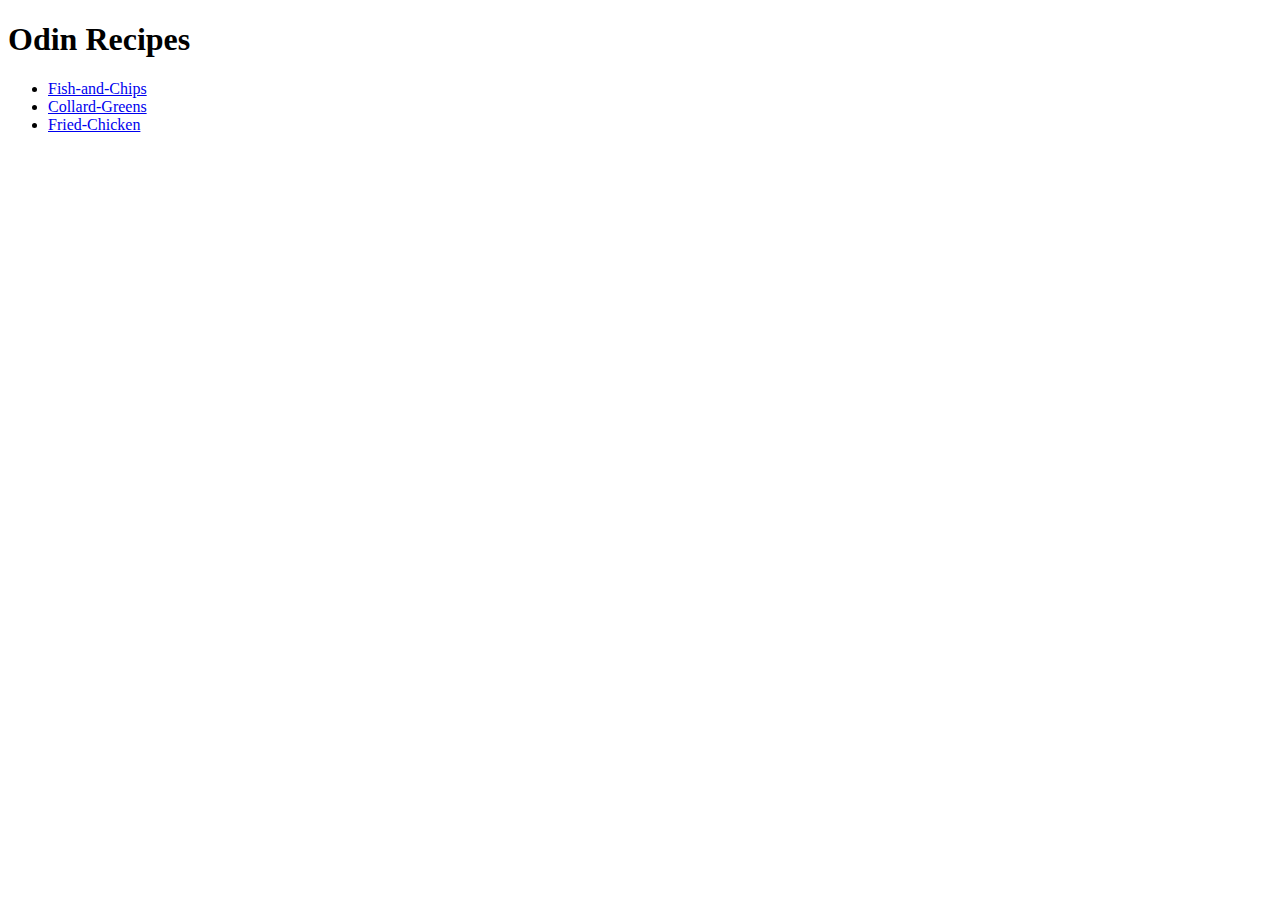
==== index.html @ c2edc4bc "Check over the things that matter" ====
<!DOCTYPE html>
<html lang="en">
<head>
<meta charset="UTF-8">
<title> Recipes Galore!</title>
</head>
<!-- make sure you check your code's validity-->
<body>
<h1>Odin Recipes</h1>
<ul>
<li><a href="recipes/chip.html">Fish-and-Chips</a></li>
<li><a href="recipes/collard-greens.html">Collard-Greens</a></li>
<li><a href="recipes/southern-chicken.html">Fried-Chicken</a></li>
</ul>
</body>
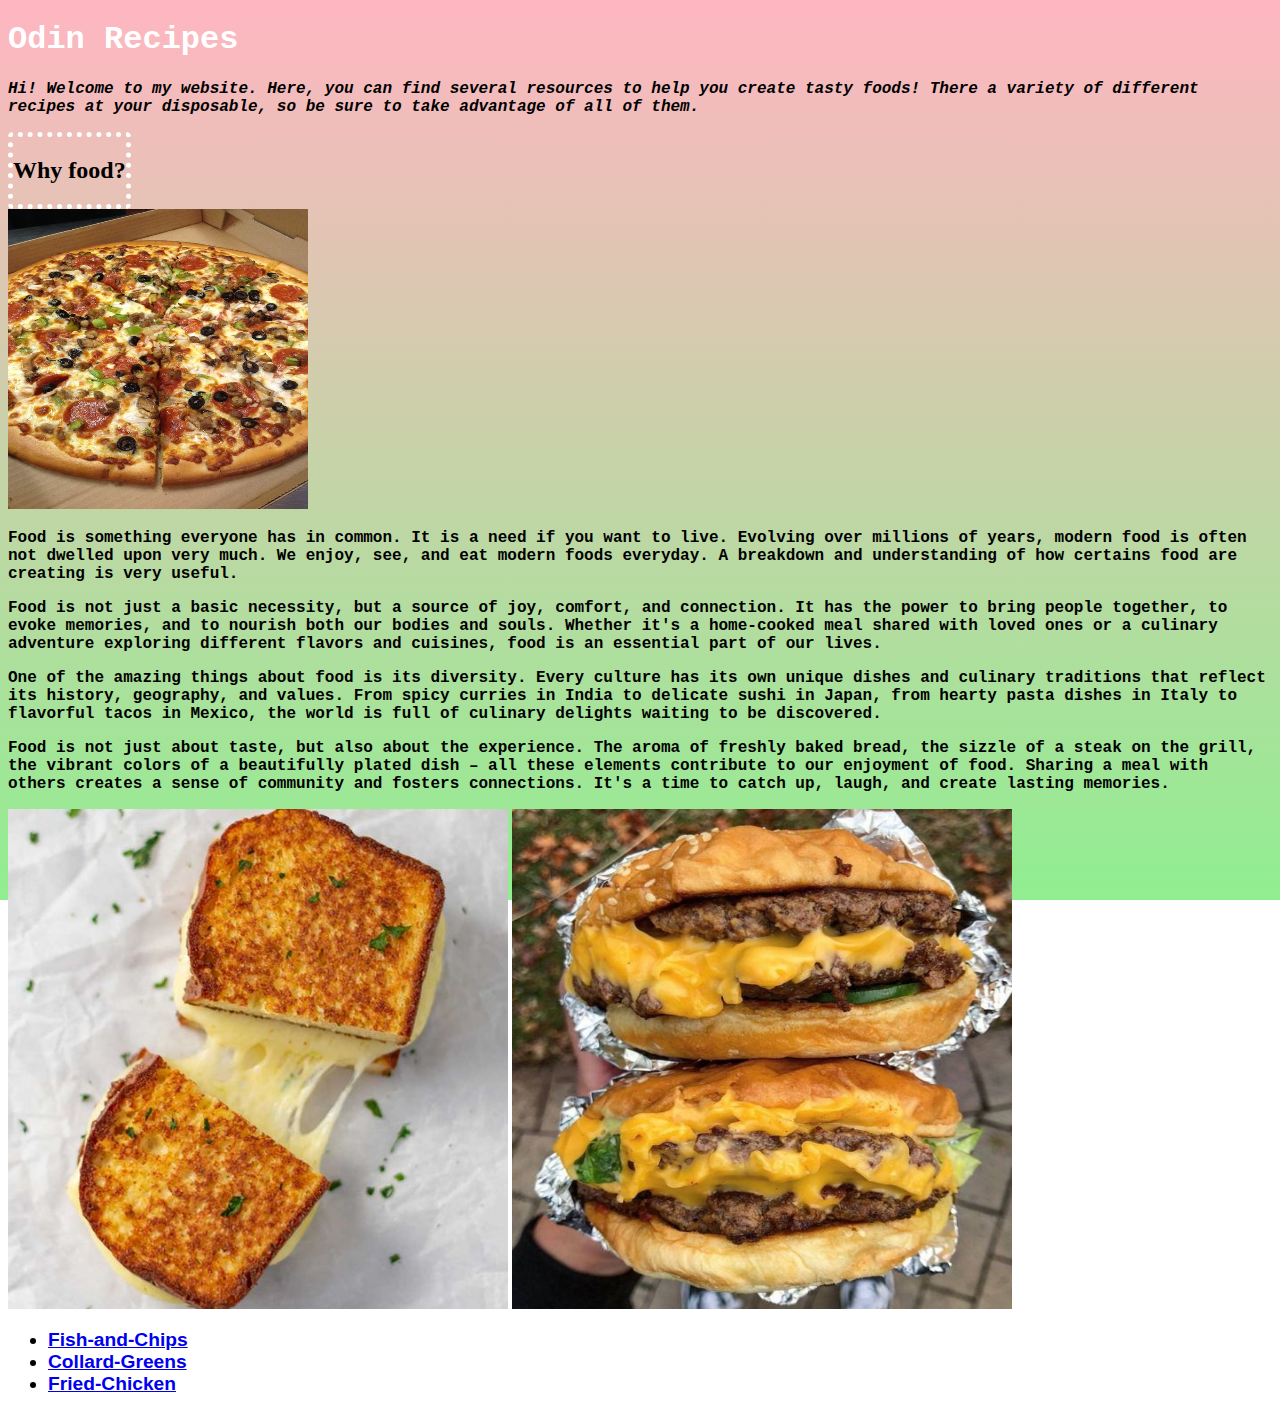
==== commit 68710ee1: "Wrap imgs around txt. Use more borders." ====
--- a/index.html
+++ b/index.html
@@ -3,14 +3,33 @@
 <head>
 <meta charset="UTF-8">
 <title> Recipes Galore!</title>
+<link rel="stylesheet" href="style.css">
 </head>
 <!-- make sure you check your code's validity-->
 <body>
-<h1>Odin Recipes</h1>
+    <h1 class="header1">Odin Recipes</h1>
+<p class="Food0">Hi! Welcome to my website. Here, you can find several resources to help you create tasty foods! There a variety of different recipes at your disposable, so be sure to take advantage of all of them.</p>
+<div class="header2">
+
+    <h2>Why food?</h2>
+</div>
+<img class="img1" src="c75b3eb43e2adae23a68889d5da5341d.jpg" alt="pic of pizza" width="300" height="300">
+<p class="Food1">Food is something everyone has in common. It is a need if you want to live. Evolving over millions of years, modern food is often not dwelled upon very much. We enjoy, see, and eat modern foods everyday. A breakdown and understanding of how certains food are creating is very useful.</p>
+
+<div class="Food1"><p>Food is not just a basic necessity, but a source of joy, comfort, and connection. It has the power to bring people together, to evoke memories, and to nourish both our bodies and souls. Whether it's a home-cooked meal shared with loved ones or a culinary adventure exploring different flavors and cuisines, food is an essential part of our lives.</p></div>
+
+<div class="Food2"><p>One of the amazing things about food is its diversity. Every culture has its own unique dishes and culinary traditions that reflect its history, geography, and values. From spicy curries in India to delicate sushi in Japan, from hearty pasta dishes in Italy to flavorful tacos in Mexico, the world is full of culinary delights waiting to be discovered.</p></div>
+
+<div class="Food2"><p>Food is not just about taste, but also about the experience. The aroma of freshly baked bread, the sizzle of a steak on the grill, the vibrant colors of a beautifully plated dish – all these elements contribute to our enjoyment of food. Sharing a meal with others creates a sense of community and fosters connections. It's a time to catch up, laugh, and create lasting memories.</p></div>
+
+
+<img src="cheesytoast.jpg" alt="img of taast" width="500" height="500">
+<img src="f9b219e32195ba1e3550bd49a48bf60d.jpg" alt="pic of hamburger" width="500" height="500">
+<!--Seperate-->
 <ul>
-<li><a href="recipes/chip.html">Fish-and-Chips</a></li>
-<li><a href="recipes/collard-greens.html">Collard-Greens</a></li>
-<li><a href="recipes/southern-chicken.html">Fried-Chicken</a></li>
+<li class="link1"><a href="recipes/chip.html">Fish-and-Chips</a></li>
+<li class="link2"><a href="recipes/collard-greens.html">Collard-Greens</a></li>
+<li class="link3"><a href="recipes/southern-chicken.html">Fried-Chicken</a></li>
 </ul>
 </body>
 
--- a/style.css
+++ b/style.css
@@ -0,0 +1,65 @@
+body{ background: linear-gradient(lightpink,lightgreen);
+background-position: center;
+background-repeat: no-repeat;
+background-attachment: fixed;
+
+}
+
+.header1{ 
+font-weight: bolder;
+ font-family:'Courier New', Courier, monospace;
+ width: fit-content; color: white;
+
+}
+
+.header2{ border-spacing: 0cap;
+    border:dotted;
+    border-radius: 5px;
+    border-color:white;
+    border-width:5px;
+    width: fit-content;
+    border-spacing: 0px;
+    text-wrap: wrap;
+    word-wrap: break-word;
+    
+    
+
+
+    
+
+}
+
+.Food0{ font-size: medium;
+    font-weight: bold;
+    font-family: 'Courier New', Courier, monospace;
+    font-style: italic;
+    
+
+}
+.Food1{ font-size: medium;
+    font-weight: bold;
+    font-family: 'Courier New', Courier, monospace;
+
+}
+
+.Food2{ font-family: 'Courier New', Courier, monospace
+    ; font-size: medium;
+    font-weight: bold;
+}
+/*seperate*/
+.link1{ font-family: 'Lucida Sans', 'Lucida Sans Regular', 'Lucida Grande', 'Lucida Sans Unicode', Geneva, Verdana, sans-serif;
+font-size:larger;
+font-weight: bolder;
+
+}
+
+.link2{ font-family: 'Gill Sans', 'Gill Sans MT', Calibri, 'Trebuchet MS', sans-serif;
+font-size: larger;
+font-weight: bolder;}
+
+.link3{font-family: Verdana, Geneva, Tahoma, sans-serif;
+font-size: larger;
+font-weight: bolder;}
+
+.img1{word-wrap: normal;
+text-wrap:wrap;}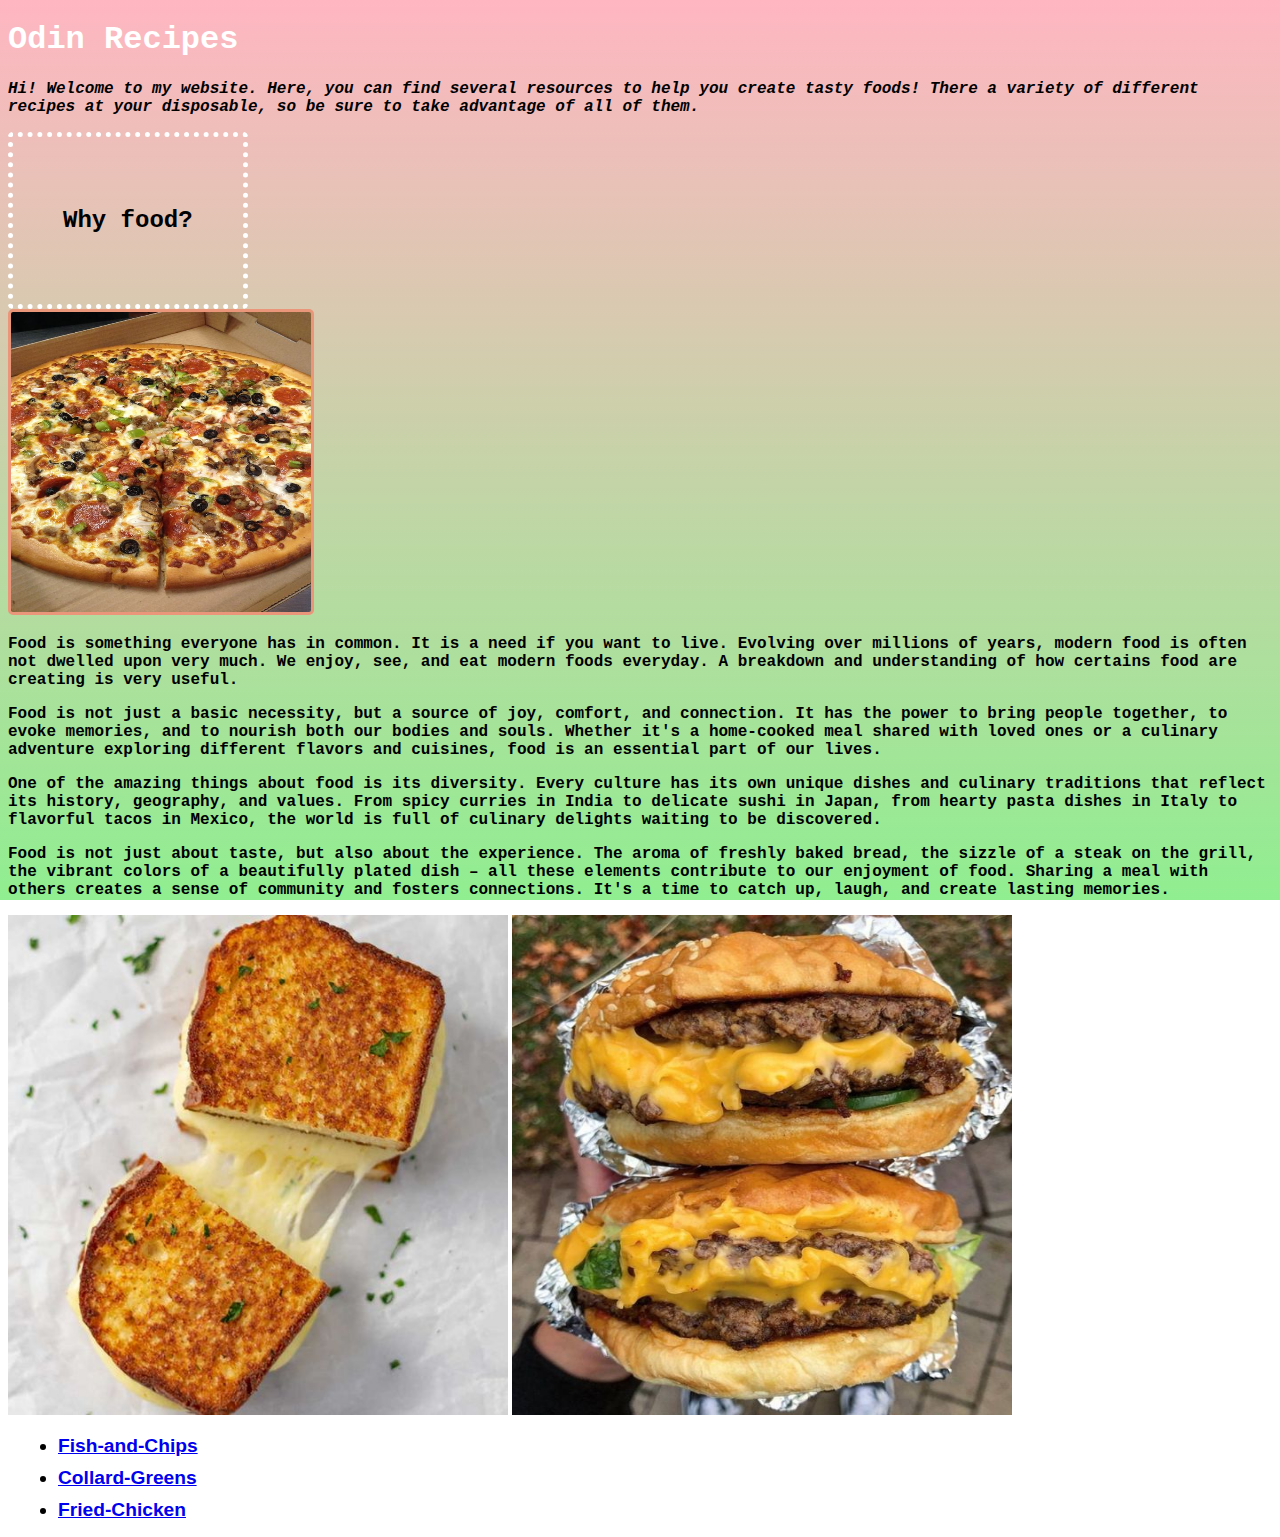
==== commit 73007b4f: "Be sure to review image code, and revisit CSS!" ====
--- a/index.html
+++ b/index.html
@@ -30,6 +30,7 @@
 <li class="link1"><a href="recipes/chip.html">Fish-and-Chips</a></li>
 <li class="link2"><a href="recipes/collard-greens.html">Collard-Greens</a></li>
 <li class="link3"><a href="recipes/southern-chicken.html">Fried-Chicken</a></li>
+
 </ul>
 </body>
 
--- a/style.css
+++ b/style.css
@@ -12,15 +12,16 @@
 
 }
 
-.header2{ border-spacing: 0cap;
+.header2{ padding: 50px;
     border:dotted;
     border-radius: 5px;
     border-color:white;
     border-width:5px;
     width: fit-content;
-    border-spacing: 0px;
-    text-wrap: wrap;
-    word-wrap: break-word;
+    height: fit-content;
+    font-family: 'Courier New', Courier, monospace;
+    font-weight: bolder;
+
     
     
 
@@ -50,16 +51,22 @@
 .link1{ font-family: 'Lucida Sans', 'Lucida Sans Regular', 'Lucida Grande', 'Lucida Sans Unicode', Geneva, Verdana, sans-serif;
 font-size:larger;
 font-weight: bolder;
-
+margin: 10px;
+text-align:left;
 }
 
 .link2{ font-family: 'Gill Sans', 'Gill Sans MT', Calibri, 'Trebuchet MS', sans-serif;
 font-size: larger;
-font-weight: bolder;}
+font-weight: bolder;
+margin: 10px;
+text-align: left;}
 
 .link3{font-family: Verdana, Geneva, Tahoma, sans-serif;
 font-size: larger;
-font-weight: bolder;}
+font-weight: bolder;
+margin: 10px;
+text-align: left;}
 
-.img1{word-wrap: normal;
-text-wrap:wrap;}+.img1{border: solid;
+border-radius: 5px;
+border-color: darksalmon;}